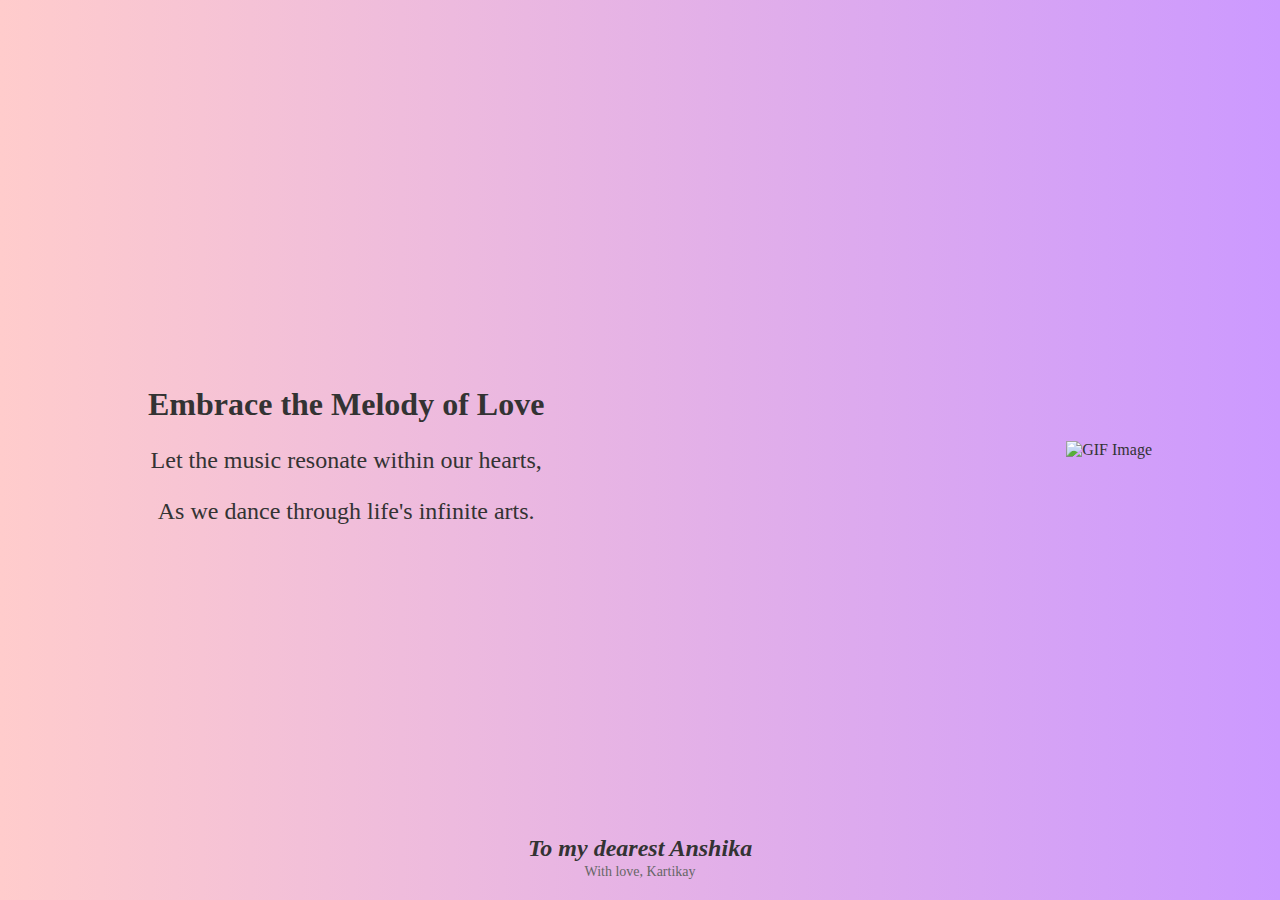
==== other_page.html @ 006af760 "other_page.html" ====
<!DOCTYPE html>
<html lang="en">
<head>
  <meta charset="UTF-8">
  <title>Other Page</title>
  <link rel="stylesheet" href="styles.css">
  <style>
    /* Additional styles for other_page */
    body {
      background: linear-gradient(to right, #ffcccc, #cc99ff);
      font-family: 'Garamond', serif; /* Use a beautiful font of your choice */
      color: #333; /* Elegant font color matching the background */
      margin: 0;
      position: relative;
    }
    
    .container {
      position: absolute;
      top: 50%;
      left: 10%; /* Adjust the left percentage for positioning */
      transform: translateY(-50%);
      max-width: 40%;
      padding: 20px;
    }

    h1 {
      font-size: 32px;
      margin-bottom: 20px;
    }
    
    p {
      font-size: 24px;
      margin-bottom: 10px;
    }

    .gif-container {
      position: absolute;
      top: 50%;
      right: 10%; /* Adjust the right percentage for positioning */
      transform: translateY(-50%);
    }

    .signature {
      position: absolute;
      bottom: 20px;
      text-align: center;
      width: 100%;
    }

    .signature p {
      font-style: italic;
      font-weight: bold;
      font-size: 24px;
      margin: 0;
    }

    .signature small {
      font-size: 14px;
      color: #666;
    }
  </style>
</head>
<body>
  <div class="container">
    <h1>Embrace the Melody of Love</h1>
    <p>Let the music resonate within our hearts,</p>
    <p>As we dance through life's infinite arts.</p>
  </div>
  <!-- Audio element for background music -->
  <audio autoplay loop>
    <source src="https://youtu.be/pPT4313li78" type="audio/mpeg">
    Your browser does not support the audio element.
  </audio>

  <!-- Gif container -->
  <div class="gif-container">
    <img src="kart/giphy.gif
" alt="GIF Image">
  </div>

  <!-- Signature -->
  <div class="signature">
    <p>To my dearest Anshika</p>
    <small>With love, Kartikay</small>
  </div>
</body>
</html>
---- styles.css ----
body {
    margin: 0;
    padding: 0;
    font-family: Arial, sans-serif;
    height: 100vh;
    display: flex;
    justify-content: center;
    align-items: center;
    background: linear-gradient(to right, #ffcccc, #cc99ff); /* Change these color codes as desired */
  }
  
  .container {
    text-align: center;
    max-width: 80%;
  }
  
  .heading {
    font-style: italic;
    font-size: 24px;
    margin-bottom: 20px;
  }
  
  .poem-line {
    font-style: italic;
    font-size: 18px;
    margin-bottom: 10px;
  }
  
  .button {
    display: inline-block;
    padding: 10px 20px;
    font-size: 18px;
    font-style: italic;
    text-decoration: none;
    color: #fff;
    background-color: #ff9999; /* Change button color as desired */
    border-radius: 5px;
    transition: background-color 0.3s ease;
  }
  
  .button:hover {
    background-color: #e57373; /* Change hover color if needed */
  }
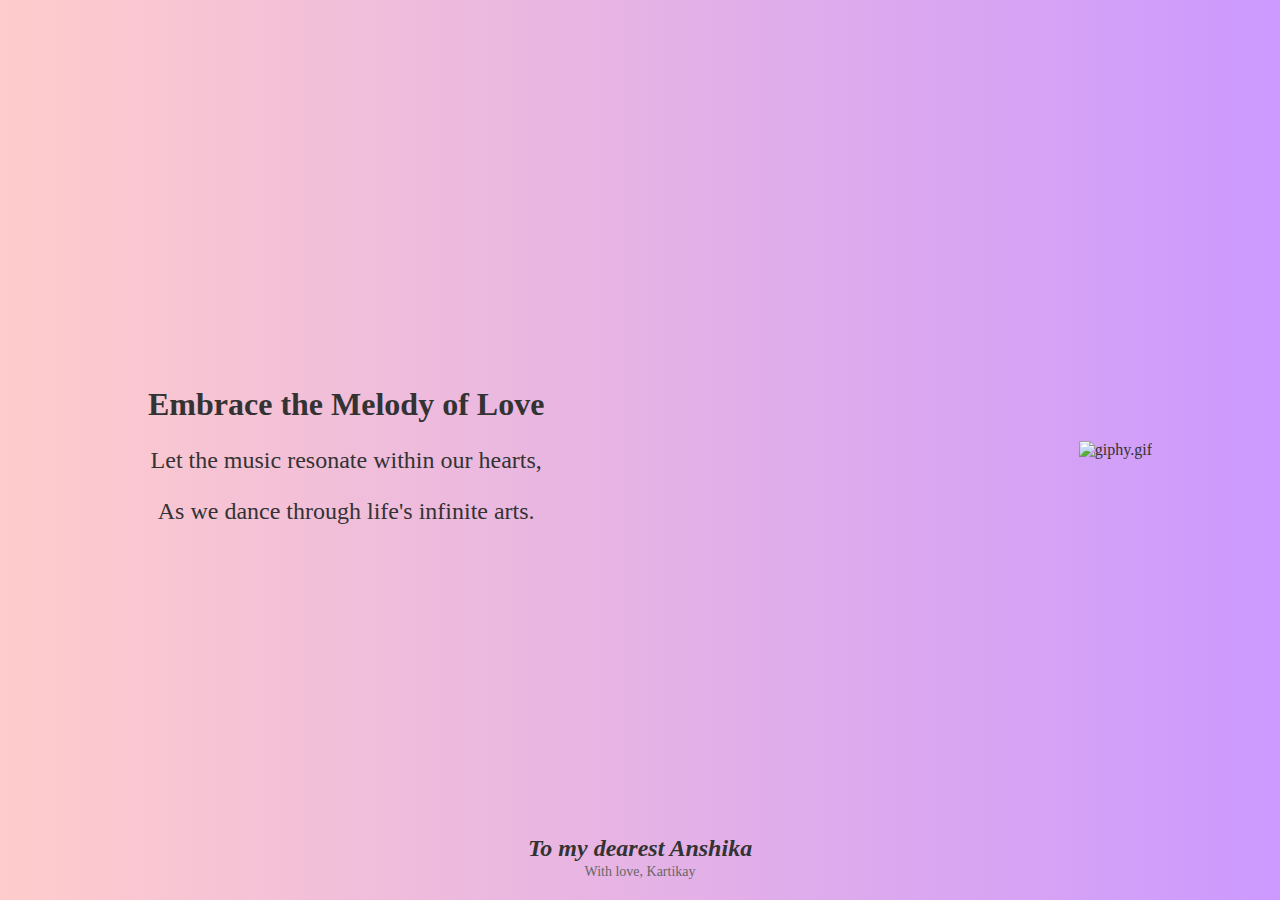
==== commit 0ceaaffa: "other_page.html" ====
--- a/other_page.html
+++ b/other_page.html
@@ -74,8 +74,7 @@
 
   <!-- Gif container -->
   <div class="gif-container">
-    <img src="kart/giphy.gif
-" alt="GIF Image">
+    <img src="kart/giphy.gif" alt="giphy.gif">
   </div>
 
   <!-- Signature -->
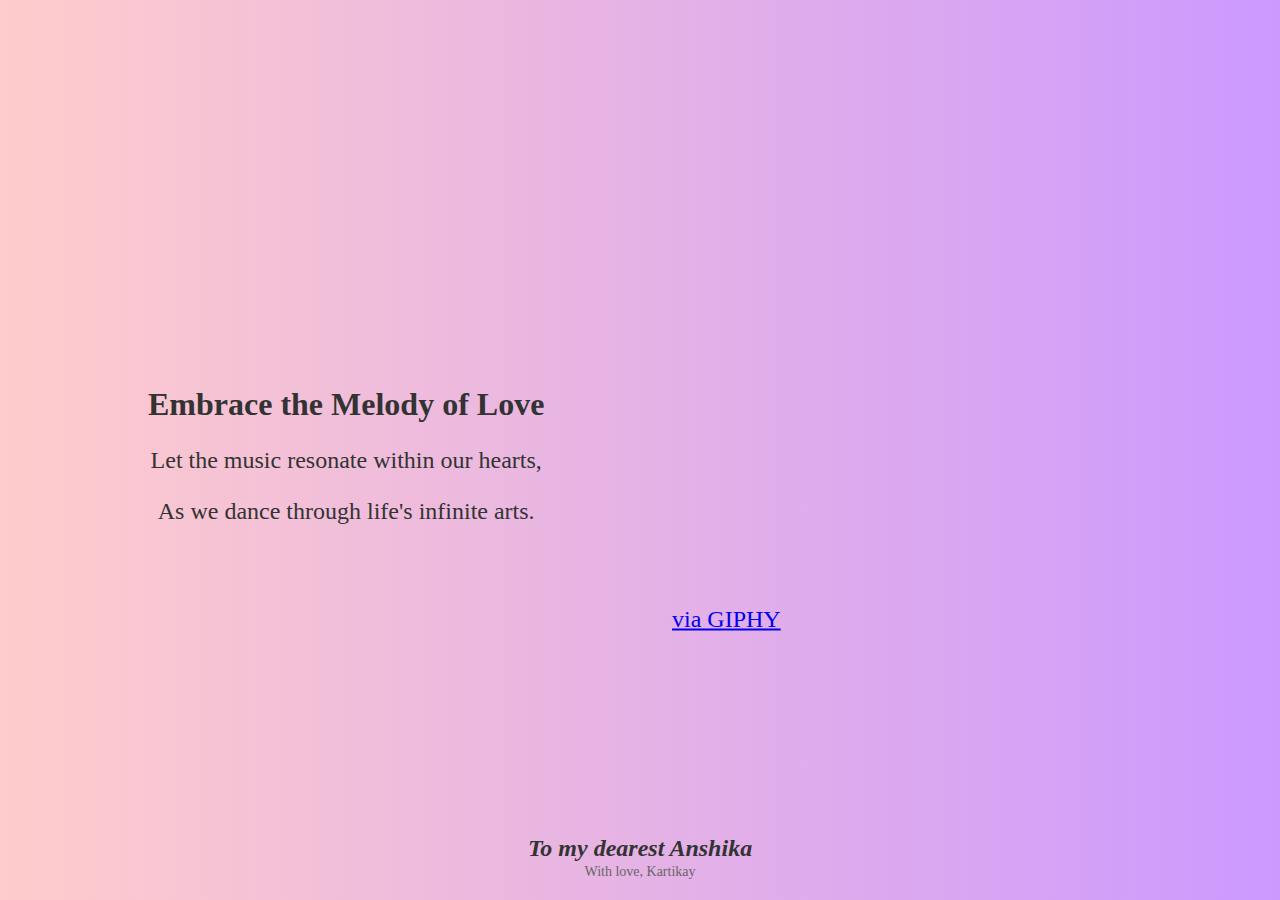
==== commit 0e292694: "other_page.html" ====
--- a/other_page.html
+++ b/other_page.html
@@ -2,7 +2,7 @@
 <html lang="en">
 <head>
   <meta charset="UTF-8">
-  <title>Other Page</title>
+  <title>Hello</title>
   <link rel="stylesheet" href="styles.css">
   <style>
     /* Additional styles for other_page */
@@ -68,13 +68,13 @@
   </div>
   <!-- Audio element for background music -->
   <audio autoplay loop>
-    <source src="https://youtu.be/pPT4313li78" type="audio/mpeg">
+   <iframe width="866" height="487" src="https://www.youtube.com/embed/pPT4313li78" title="Stardust - Music Sounds Better With You Official Instrumental" frameborder="0" allow="accelerometer; autoplay; clipboard-write; encrypted-media; gyroscope; picture-in-picture; web-share" allowfullscreen></iframe>
     Your browser does not support the audio element.
   </audio>
 
   <!-- Gif container -->
   <div class="gif-container">
-    <img src="kart/giphy.gif" alt="giphy.gif">
+   <iframe src="https://giphy.com/embed/CjToMcHtgrKzCjatVL" width="480" height="320" frameBorder="0" class="giphy-embed" allowFullScreen></iframe><p><a href="https://giphy.com/gifs/support-care-supportive-CjToMcHtgrKzCjatVL">via GIPHY</a></p>
   </div>
 
   <!-- Signature -->
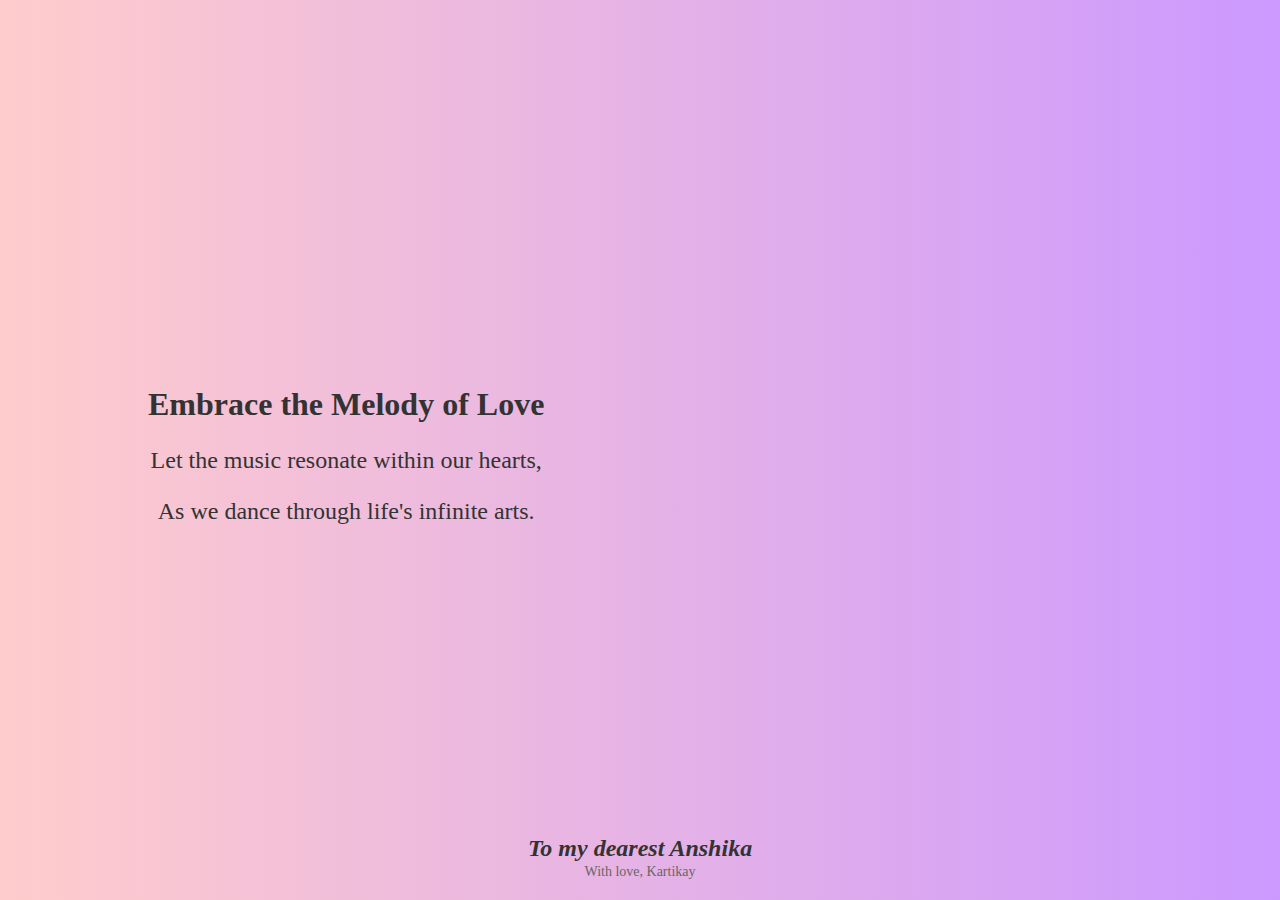
==== commit 7a1c4576: "Update other_page.html" ====
--- a/other_page.html
+++ b/other_page.html
@@ -74,7 +74,7 @@
 
   <!-- Gif container -->
   <div class="gif-container">
-   <iframe src="https://giphy.com/embed/CjToMcHtgrKzCjatVL" width="480" height="320" frameBorder="0" class="giphy-embed" allowFullScreen></iframe><p><a href="https://giphy.com/gifs/support-care-supportive-CjToMcHtgrKzCjatVL">via GIPHY</a></p>
+   <iframe src="https://giphy.com/embed/CjToMcHtgrKzCjatVL" width="480" height="320" frameBorder="0" class="giphy-embed" allowFullScreen></iframe><p>
   </div>
 
   <!-- Signature -->
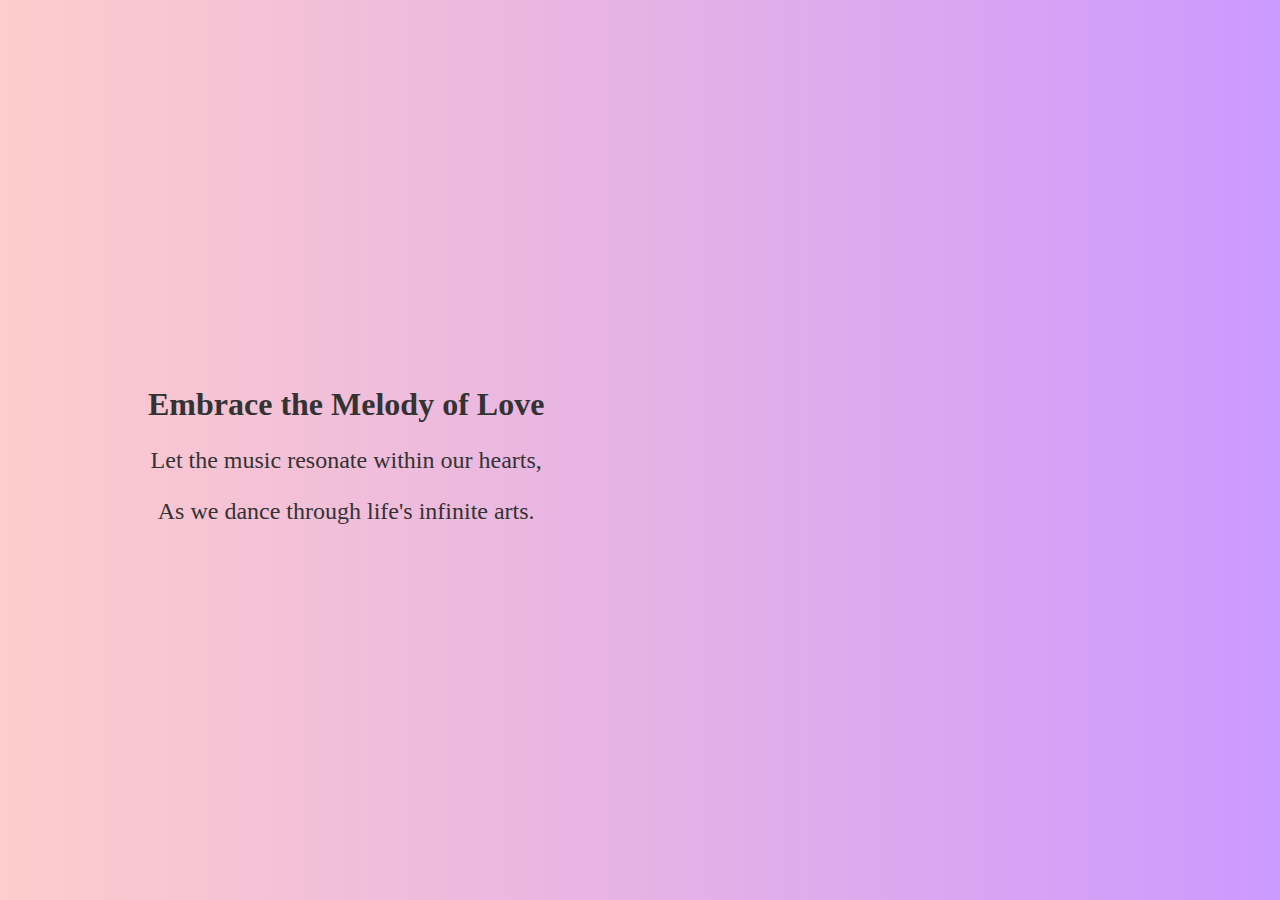
==== commit 599b7315: "Update other_page.html" ====
--- a/other_page.html
+++ b/other_page.html
@@ -2,7 +2,7 @@
 <html lang="en">
 <head>
   <meta charset="UTF-8">
-  <title>Hello</title>
+  <title>Other Page</title>
   <link rel="stylesheet" href="styles.css">
   <style>
     /* Additional styles for other_page */
@@ -68,14 +68,13 @@
   </div>
   <!-- Audio element for background music -->
   <audio autoplay loop>
-   <iframe width="866" height="487" src="https://www.youtube.com/embed/pPT4313li78" title="Stardust - Music Sounds Better With You Official Instrumental" frameborder="0" allow="accelerometer; autoplay; clipboard-write; encrypted-media; gyroscope; picture-in-picture; web-share" allowfullscreen></iframe>
+    <source src="https://youtu.be/pPT4313li78" type="audio/mpeg">
     Your browser does not support the audio element.
   </audio>
 
   <!-- Gif container -->
   <div class="gif-container">
-   <iframe src="https://giphy.com/embed/CjToMcHtgrKzCjatVL" width="480" height="320" frameBorder="0" class="giphy-embed" allowFullScreen></iframe><p>
-  </div>
+<iframe src="https://giphy.com/embed/CjToMcHtgrKzCjatVL" width="240" height="160" frameBorder="0" class="giphy-embed" allowFullScreen>
 
   <!-- Signature -->
   <div class="signature">
